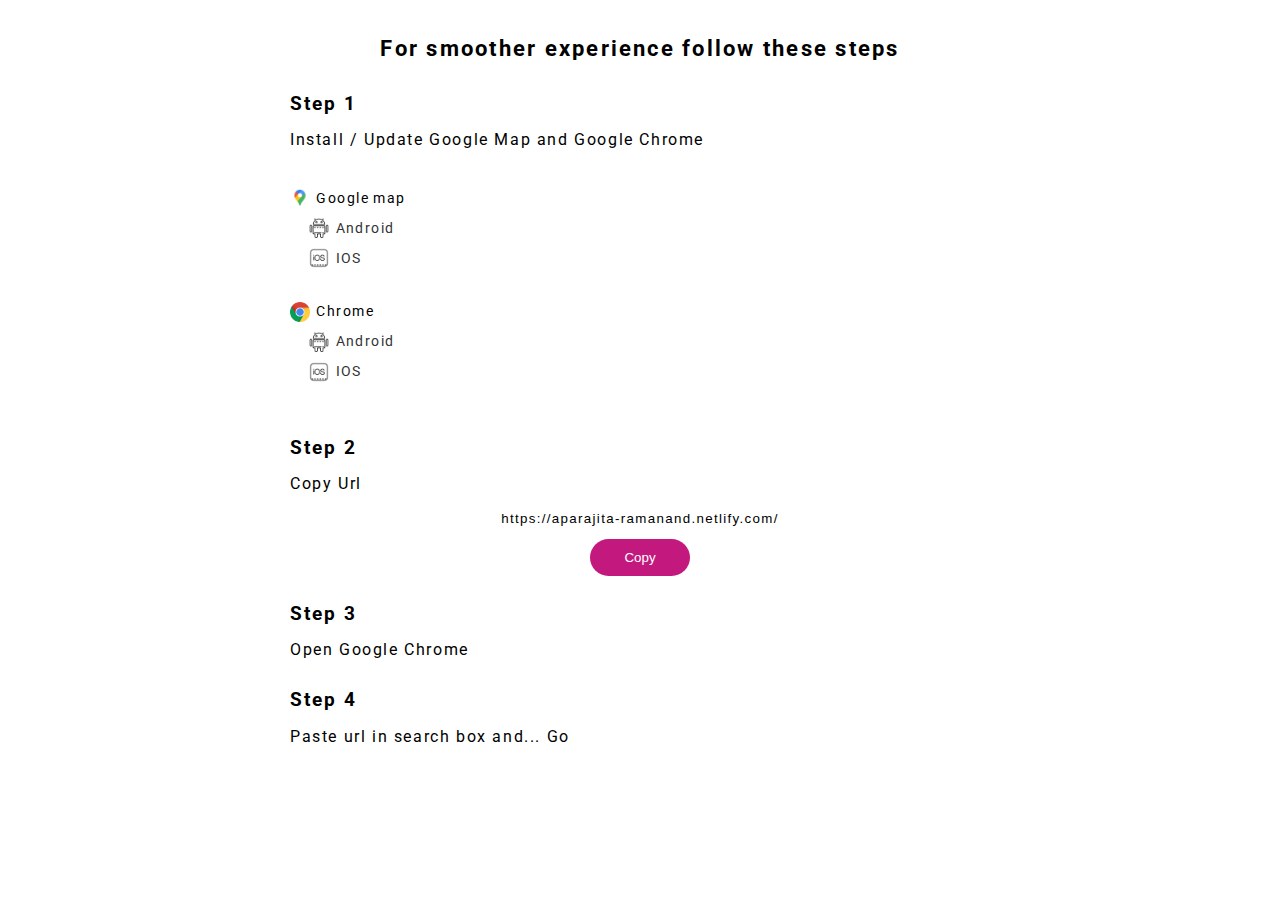
==== pages/help.html @ 49b63866 "added tips" ====
<!DOCTYPE html>
<html lang="en">

    <head>
        <meta charset="UTF-8">
        <meta name="viewport" content="width=device-width, initial-scale=1, minimum-scale=1, maximum-scale=1">
        <link rel="icon" href="/img/swastik.webp" type="image/x-icon">
        <!-- Chrome, Firefox OS and Opera -->
        <meta name="theme-color" content="#C3197F">

        <!-- Windows Phone -->
        <meta name="msapplication-navbutton-color" content="#C3197F">

        <!-- iOS Safari -->
        <meta name="apple-mobile-web-app-status-bar-style" content="#C3197F">





        <link rel="stylesheet" href="/css/styles.css">
        <title>Tips</title>
    </head>

    <body class="font-roboto">
        <div class="tips">
            <h1>For smoother experience follow these steps
            </h1>


            <!-- step 1 -->
            <div class="step">
                <h2>Step 1</h2>
                <h3>Install / Update Google Map and Google Chrome</h3>


                <div class='downloads'>
                    <div class='download_links'>
                        <!--map-->
                        <p><img src="../img/map.png" alt="">Google map</p>
                        <p class="indent"><img src="../img/android.png" alt=""><a target="_blank"
                                href="https://play.google.com/store/apps/details?id=com.google.android.apps.maps&hl=en_IN">Android</a>
                        </p>
                        <p class="indent"><img src="../img/ios.png" alt=""><a target="_blank"
                                href="https://apps.apple.com/us/app/google-maps-transit-food/id585027354">IOS</a>
                        </p>
                    </div>


                    <div class='download_links'>
                        <!-- Chrome-->
                        <p><img src="../img/chrome.png" alt="">Chrome</p>
                        <p class="indent"><img src="../img/android.png" alt=""><a target="_blank"
                                href="https://play.google.com/store/apps/details?id=com.android.chrome&hl=en_IN">Android</a>
                        </p>
                        <p class="indent"><img src="../img/ios.png" alt=""><a target="_blank"
                                href="https://apps.apple.com/us/app/apple-store/id535886823">IOS</a>
                        </p>
                    </div>
                </div>
            </div>
            <!-- step 1 end -->

            <!-- step 2  -->
            <div class='step step2'>
                <h2>Step 2</h2>
                <h3>Copy Url</h3>
                <div>

                    <input type="text" value="https://aparajita-ramanand.netlify.com/" id="copyurl">
                    <button class="copybutton">Copy</button>
                </div>
            </div>
            <!-- step 2 end -->


            <!-- step 3 -->
            <div class="step">
                <h2>Step 3</h2>
                <h3>Open Google Chrome</h3>
            </div>
            <!-- step 3 end -->


            <!-- step 4 -->
            <div class='step'>
                <h2>Step 4</h2>
                <h3>Paste url in search box and... Go</h3>
            </div>
            <!-- step 4 end -->




        </div>


        <script src="../js/copy.js"></script>
    </body>

</html>
---- css/styles.css ----
@import url('https://fonts.googleapis.com/css?family=Great+Vibes&display=swap');
@import url('https://fonts.googleapis.com/css?family=Roboto:300,400&display=swap');

* {
    margin: 0;
    padding: 0;
    box-sizing: border-box;
}

.margin-left {
    margin-left: .5rem;
    margin-bottom: .5rem;
}

.margin-bottom {
    margin-bottom: 5rem;
}

.fb-comments {
    position: relative;

}

.fb-comments::after {
    content: '';
    display: block;
    position: absolute;
    width: 100%;
    height: 35px;
    bottom: 0;
    background: #fff;
    border-top: 3px solid #ffff;
}

.comment {
    max-width: 1024px;

    width: 98%;
    margin: auto;
    margin-top: 5rem;

    margin-bottom: 2rem;
}


.pink {
    color: #C3197F;
}

.bold {
    font-weight: bolder;
    letter-spacing: 0.11em;
}

.heading {
    text-align: center;

}

.font-great-vibes {
    font-family: 'Great Vibes';
    ;
}

.font-roboto {
    font-family: 'Roboto';
}

.heading h1 {
    letter-spacing: 0.1em;
    margin-bottom: 10px;
    font-size: 3rem;
    margin-top: 4rem;
}

.headline {
    width: 300px;
}



.landing-page {
    position: relative;
    height: 100vh;
    width: 100%;
    background-image: url('/img/landing.webp');
    background-repeat: no-repeat;
    background-attachment: fixed;
    background-position: 81% 50%;
    background-size: cover;
    display: flex;
    flex-direction: column;
    justify-content: center;
    overflow: hidden;
}

.landing-page::after {
    content: '';
    position: absolute;
    width: 100%;
    height: 100%;
    top: 0;
    left: 0;
    right: 0;
    bottom: 0;
    background-color: rgba(0, 0, 0, 0.4);
    z-index: 1;
}




.landing-page h1,
.landing-page h2,
.landing-page p {
    text-align: center;
    color: #fff;
    z-index: 2;
    font-family: 'Great Vibes';
    letter-spacing: 0.1em;
    font-weight: 400;
}

.landing-page h1 {
    font-size: 5rem;
}

.landing-page p {
    font-size: 3rem;
    margin-top: 1.5rem;
}

.wave {
    z-index: 10;
    position: absolute;
    bottom: 0%;
    width: 100%;
}

.wave::before {
    content: '';
    position: absolute;
    bottom: -10px;
    height: 20px;
    width: 100%;
    background: #fff;
    z-index: 30;
}

.box {
    position: absolute;
    bottom: 2%;
    left: 50%;
    transform: translate(-50%, -50%);
    z-index: 20;
}

.box span {
    display: block;
    width: 25px;
    height: 25px;
    border-top: 3px solid #C3197F;
    border-left: 3px solid #C3197F;
    transform: rotate(45deg);
    margin: -5px;
    animation: animate 2s infinite;
}

.box span:nth-child(2) {
    animation-delay: -0.2s;
}

@keyframes animate {
    0% {
        opacity: 0;
        transform: rotate(45deg) translate(10px, 10px);
    }

    50% {
        opacity: 1;
    }

    100% {
        opacity: 0;
        transform: rotate(45deg) translate(-10px, -10px);
    }
}

.couple {
    width: 100%;
    position: relative;
}

.couple-info {
    display: flex;
    height: 100%;
    align-items: center;
    justify-content: space-around;
    max-width: 1000px;
    margin: 10rem auto 5rem;
}

.couple-info div {
    /* margin: 1rem; */
    text-align: center;
}

.groom-image,
.bride-image {
    width: 350px;
    height: 450px;
    overflow: hidden;
    border-radius: 50%;
    margin-bottom: 1rem;
    user-select: none;
}

.groom-image img,
.bride-image img {
    width: 100%;
}

.couple-info h1 {
    font-family: 'Great Vibes';
    letter-spacing: 0.1em;
    font-size: 2rem;
}

.couple-info p {
    font-family: 'Roboto', sans-serif;
    margin-top: .4rem;
    font-size: 1.3rem;
    letter-spacing: 0.04em;
}

.invite-container {
    width: 100%;
    max-width: 1024px;
    height: auto;
    margin: auto;
}

.invite {
    width: 100%;
    padding-top: 56.25%;
    background-image: url('/img/invitationbg.webp');
    background-repeat: no-repeat;
    background-position: center;
    background-size: cover;
    position: relative;
}

.invite::after {
    content: '';
    position: absolute;
    width: 100%;
    height: 100%;
    top: 0;
    left: 0;
    right: 0;
    bottom: 0;
    background-color: rgba(0, 0, 0, 0.5);
    z-index: 2;
}

.invite p {
    position: absolute;
    top: 50%;
    left: 50%;
    transform: translate(-50%, -50%);
    width: 90%;
    text-align: center;
    font-size: 2.6rem;
    line-height: 3.2rem;
    color: #fff;
    z-index: 3;
    letter-spacing: 0.1em;
}


.wedding-ceremoney {
    width: 100%;
    height: auto;
    margin-top: 10rem;
}

.address {
    text-align: center;
    margin-top: 4rem;
}

.address img {
    width: 100px;
    margin-bottom: .6rem;
    user-select: none;
}

.address h1 {
    margin-bottom: .4rem;
    text-align: center;
    letter-spacing: 0.05em;
    font-size: 1.6rem;
}

.address p {
    max-width: 250px;
    margin: auto;
    font-size: 1.1rem;
    letter-spacing: 0.04em;
    line-height: 1.5;
}

.address p:last-child {
    margin-bottom: 3rem;
    margin-top: .4rem;
}

.map {
    width: 100%;
    height: 80vh;
    max-width: 1024px;
    margin: auto;
}


.help {

    width: 250px;
    margin: auto;
    margin-top: .9rem;
    margin-bottom: 0;
    display: flex;
    height: 1.1rem;
    overflow: hidden;
}

.help img {
    width: 1.1rem;
}

.help a {
    padding-left: .3rem;
    text-decoration: none;
    font-size: .831rem;
    color: #333;
}

.help a:hover {
    text-decoration: underline;
}

.help a:active {
    color: inherit;
}

.our-gallery {
    margin-top: 10rem;
}

.swiper-container {
    width: 100%;
    height: auto;
    max-width: 1024px;
    margin-top: 4rem;
}

.swiper-slide {
    text-align: center;
    font-size: 18px;
    background: rgba(195, 25, 127, 0.205);

    width: 100%;
    padding-top: 56.25%;
    position: relative;

    display: -webkit-box;
    display: -ms-flexbox;
    display: -webkit-flex;
    display: flex;
    -webkit-box-pack: center;
    -ms-flex-pack: center;
    -webkit-justify-content: center;
    justify-content: center;
    -webkit-box-align: center;
    -ms-flex-align: center;
    -webkit-align-items: center;
    align-items: center;
}

.swiper-slide img {
    position: absolute;
    height: 100%;
    left: 50%;
    top: 50%;
    transform: translate(-50%, -50%);
}


/* media queries */


/* max-width: 850px */

@media only screen and (max-width: 850px) {
    .landing-page h1 {
        font-size: 4.5rem;
    }

    .landing-page p {
        font-size: 2.8rem;
        margin-top: 1.4rem;
    }
}



/* max-width: 775px */
@media only screen and (max-width: 775px) {
    .landing-page h1 {
        font-size: 4rem;
    }

    .landing-page p {
        font-size: 2.5rem;
        margin-top: 1.3rem;
    }


    .heading h1 {
        font-size: 2.8rem;
    }

    .headline {
        width: 280px;
    }

    .groom-image,
    .bride-image {
        width: 325px;
        height: 425px;
    }

    .couple-info h1 {
        font-size: 1.8rem;
    }

    .couple-info p {
        margin-top: .3rem;
        font-size: 1.2rem;
    }

    .invite p {
        font-size: 2.4rem;
    }


    .address img {
        width: 80px;
    }

    .address h1 {
        font-size: 1.8rem;
        margin-bottom: .38rem;
    }

    .address p {
        font-size: 1.1rem;
    }

    .address p:last-child {
        margin-bottom: 3rem;
        margin-top: .38rem;

    }
}

/* max-width: 745px */
@media only screen and (max-width: 745px) {


    .landing-page h1 {
        width: 90%;
        margin-left: auto;
        margin-right: auto;
    }

    .landing-page p {
        display: none;
    }

    .heading h1 {
        font-size: 2.6rem;
    }

    .headline {
        width: 270px;
    }

    .groom-image,
    .bride-image {
        width: 300px;
        height: 400px;
    }


    .landing-page {
        background-attachment: scroll;
        height: 88vh
    }

    .couple {
        margin-top: 18vh;
    }


}

/* max-width: 710px */
@media only screen and (max-width: 710px) {
    .landing-page h1 {
        font-size: 3.5rem;
    }

    .landing-page p {
        font-size: 2.2rem;
        margin-top: 1.2rem;
    }


    .heading h1 {
        font-size: 2.6rem;
    }

    .headline {
        width: 270px;
    }

    .couple-info {
        flex-direction: column;
    }

    .groom {
        margin-bottom: 4rem;
    }

    .groom-image,
    .bride-image {
        width: 280px;
        height: 360px;
    }
}

/* max-width: 639px */
@media only screen and (max-width: 639px) {
    .swiper-slide {
        padding-top: 75%;
    }



}

/* max-width: 600px */
@media only screen and (max-width: 600px) {
    .landing-page h1 {
        font-size: 3.3rem;
    }


    .heading h1 {
        font-size: 2.4rem;
    }

    .headline {
        width: 250px;
    }

    .couple-info {
        margin: 7rem auto 4rem;
    }

    .groom-image,
    .bride-image {
        width: 260px;
        height: 350px;
    }

    .couple-info h1 {
        font-size: 1.7rem;
    }

    .couple-info p {
        margin-top: .3rem;
        font-size: 1.1rem;
    }

    .invite p {
        font-size: 2.2rem;
        line-height: 2.6rem;
    }

    .address img {
        width: 75px;
    }

    .address h1 {
        font-size: 1.6rem;
    }

    .address p {
        font-size: 1rem;
    }

}



/* max-width: 558px */
@media only screen and (max-width: 558px) {
    .invite p {
        width: 95%;
    }

}


/* max-width: 530px */
@media only screen and (max-width: 530px) {

    .invite {
        padding-top: 75%;
    }

    .invite p {
        width: 98%;
    }
}



/* max-width: 514px */
@media only screen and (max-width: 514px) {

    .heading h1 {
        font-size: 2.2rem;
    }

    .headline {
        width: 250px;
    }

    .groom-image,
    .bride-image {
        width: 250px;
        height: 330px;
    }

    .couple-info h1 {
        font-size: 1.5rem;
    }

    .couple-info p {
        margin-top: .3rem;
        font-size: 1rem;
    }

    .invite p {
        font-size: 2rem;
    }


    .address h1 {
        font-size: 1.5rem;
    }
}



/* max-width: 450px */
@media only screen and (max-width: 450px) {

    .wedding-ceremoney,
    .our-gallery {
        margin-top: 8rem;
    }
}


/* max-width: 414px */
@media only screen and (max-width: 414px) {
    .landing-page h1 {
        /* font-size: 3.5rem; */
        font-size: 3.1rem;
    }

    .heading h1 {
        font-size: 2rem;
    }

    .headline {
        width: 230px;
    }

    .couple-info {
        margin: 6rem auto 4rem;
    }

    .couple-info h1 {
        font-size: 1.4rem;
    }

    .invite p {
        font-size: 1.8rem;
    }

    .address h1 {
        font-size: 1.3rem;
    }

    .wedding-ceremoney,
    .our-gallery {
        margin-top: 7rem;
    }
}

/* max-width: 411px */
@media only screen and (max-width: 411px) {
    .couple-info {
        margin: 5rem auto 4rem;
    }
}


/* max-width: 365px */
@media only screen and (max-width: 365px) {
    .landing-page h1 {
        font-size: 2.9rem;
    }

    .heading h1 {
        font-size: 1.8rem;
    }

    .headline {
        width: 210px;
    }

    .groom-image,
    .bride-image {
        width: 225px;
        height: 300px;
    }

    .couple-info p {
        margin-top: .15rem;
        font-size: 1rem;
    }

    .invite p {
        font-size: 1.6rem;
    }

    .address h1 {
        font-size: 1.2rem;
    }
}

/* max-width: 340px */
@media only screen and (max-width: 340px) {
    .landing-page h1 {
        font-size: 2.5rem;
    }

    .heading h1 {
        font-size: 1.5rem;
        margin-bottom: 8px;
    }

    .headline {
        width: 190px;
    }

    .couple-info {
        margin: 5rem auto 3.5rem;
    }

    .couple-info h1 {
        font-size: 1.4rem;
    }

    .couple-info p {
        font-size: .9rem;
    }

    .bride {
        margin-bottom: 2.5rem;
    }

    .address h1 {
        font-size: 1rem;
    }

    /* .address p {
        font-size: .9rem;
    }
    .address p:last-child {
        font-size: .95rem;
    } */
}

/* max-width: 320px */
@media only screen and (max-width: 320px) {
    .landing-page h1 {
        font-size: 2.3rem;
    }

    .heading h1 {
        font-size: 1.3rem;
    }

    .headline {
        width: 150px;
    }

    .groom-image,
    .bride-image {
        width: 200px;
        height: 250px;
    }


    .couple-info h1 {
        font-size: 1.1rem;
    }

    .couple-info p {
        font-size: .9rem;
    }

    .address p {
        font-size: .9rem;
        width: 210px;
    }
}

/* max-width: 300px */
@media only screen and (max-width: 300px) {
    .landing-page h1 {
        font-size: 1.5rem;
    }

    .box {
        display: none;
    }
}

/* max-width: 275px */
@media only screen and (max-width: 275px) {
    .invite-container {
        display: none;
    }

    .our-gallery {
        display: none;
    }
}

.border {
    max-width: 900px;
    width: 85%;
    border-top: 1px solid #B8B9BE;
    margin: auto;
    margin-bottom: 5px;
}

footer {
    text-align: center;
}

footer a {
    text-decoration: none;
}

footer a:hover {
    text-decoration: underline;
}

footer p {
    font-size: .8rem;
    margin-bottom: 2px;
}





.tips {
    max-width: 700px;
    width: 90%;
    margin: auto;
    margin-top: 2rem;
    overflow: hidden;
}

.step {
    margin-bottom: 1.5rem;
}


.tips h1,
h2,
h3,
p {
    letter-spacing: .1em;
    line-height: 1.5;
}

.tips h1 {
    font-size: 1.4rem;
    text-align: center;
    margin-bottom: 1.5rem;

}

.tips h2 {
    font-size: 1.2rem;
    margin-bottom: .6rem;
}

.tips h3 {
    font-size: 1rem;
    margin-bottom: .5rem;
    font-weight: 400;
}

.tips p {
    font-size: .9rem;
}

.tips a {
    font-size: .89rem;
    text-decoration: none;
    color: #333;
}

.tips a:hover {
    text-decoration: underline;
}

.tips img {
    width: 35px;
}

.downloads {
    display: flex;
    width: 100%;
    height: 250px;
    flex-direction: column;
    justify-content: space-evenly;
}

.download_links {
    width: 50%;
    text-align: left;
}

.download_links p {
    height: 30px;
    display: flex;
    align-items: center;
}

.download_links p img {
    width: 20px;
    margin-right: .4rem;
}

.indent {
    margin-left: 1.2rem;
}

.indent img {
    width: 10px;
}

.step2 div {
    display: flex;
    flex-direction: column;
}

.step2 input {
    padding: .4rem;
    letter-spacing: .1em;
    outline: none;
    border: none;
    margin-bottom: .4rem;
    text-align: center;
}

.step2 button {
    width: 100px;
    margin: auto;
    padding: .7rem;
    border-radius: 20px;
    border: none;
    background: #C3197F;
    color: #fff;
}

.step button:active {
    background: rgba(195, 25, 127, 0.781);
}
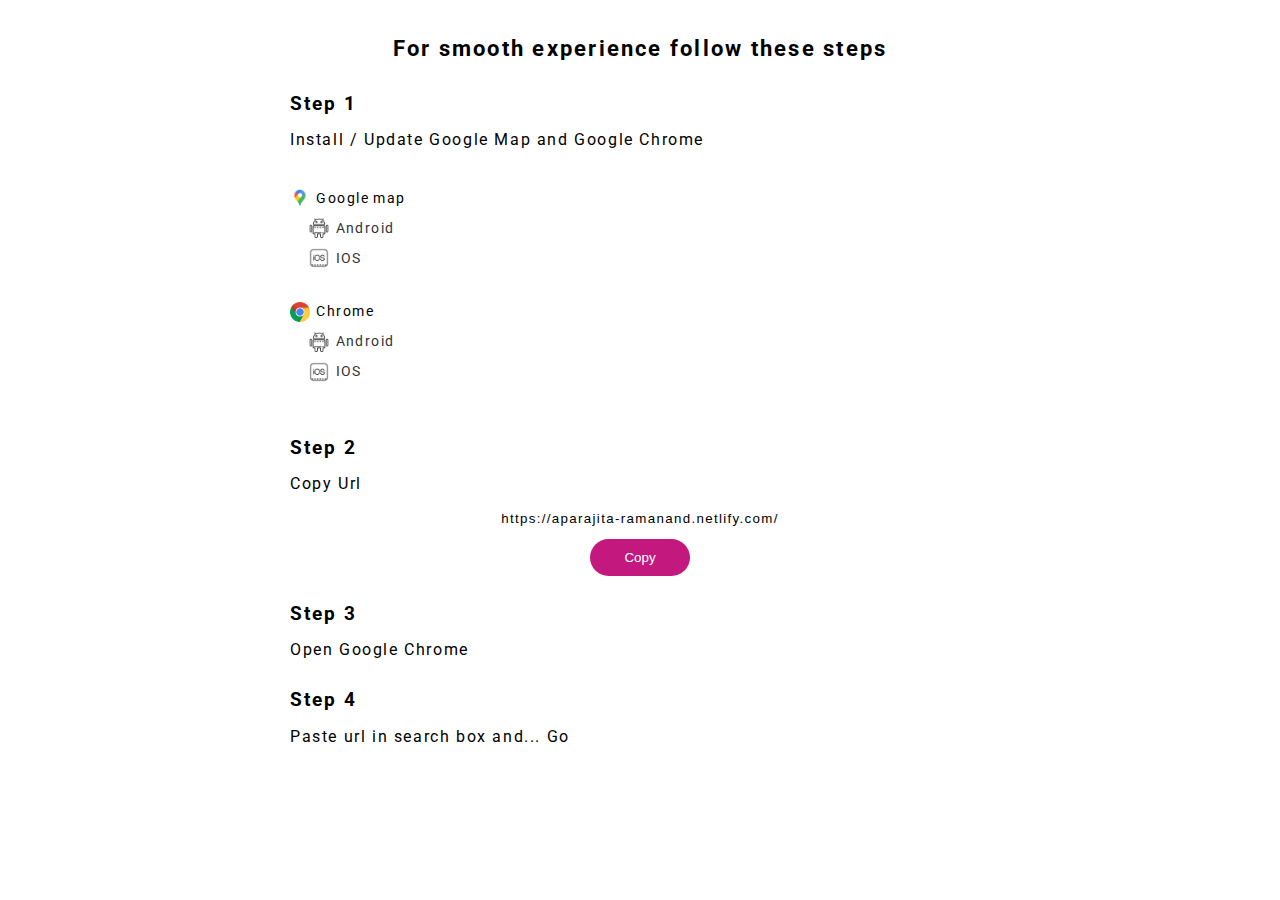
==== commit aeb27356: "added tips" ====
--- a/pages/help.html
+++ b/pages/help.html
@@ -24,7 +24,7 @@
 
     <body class="font-roboto">
         <div class="tips">
-            <h1>For smoother experience follow these steps
+            <h1>For smooth experience follow these steps
             </h1>
 
 
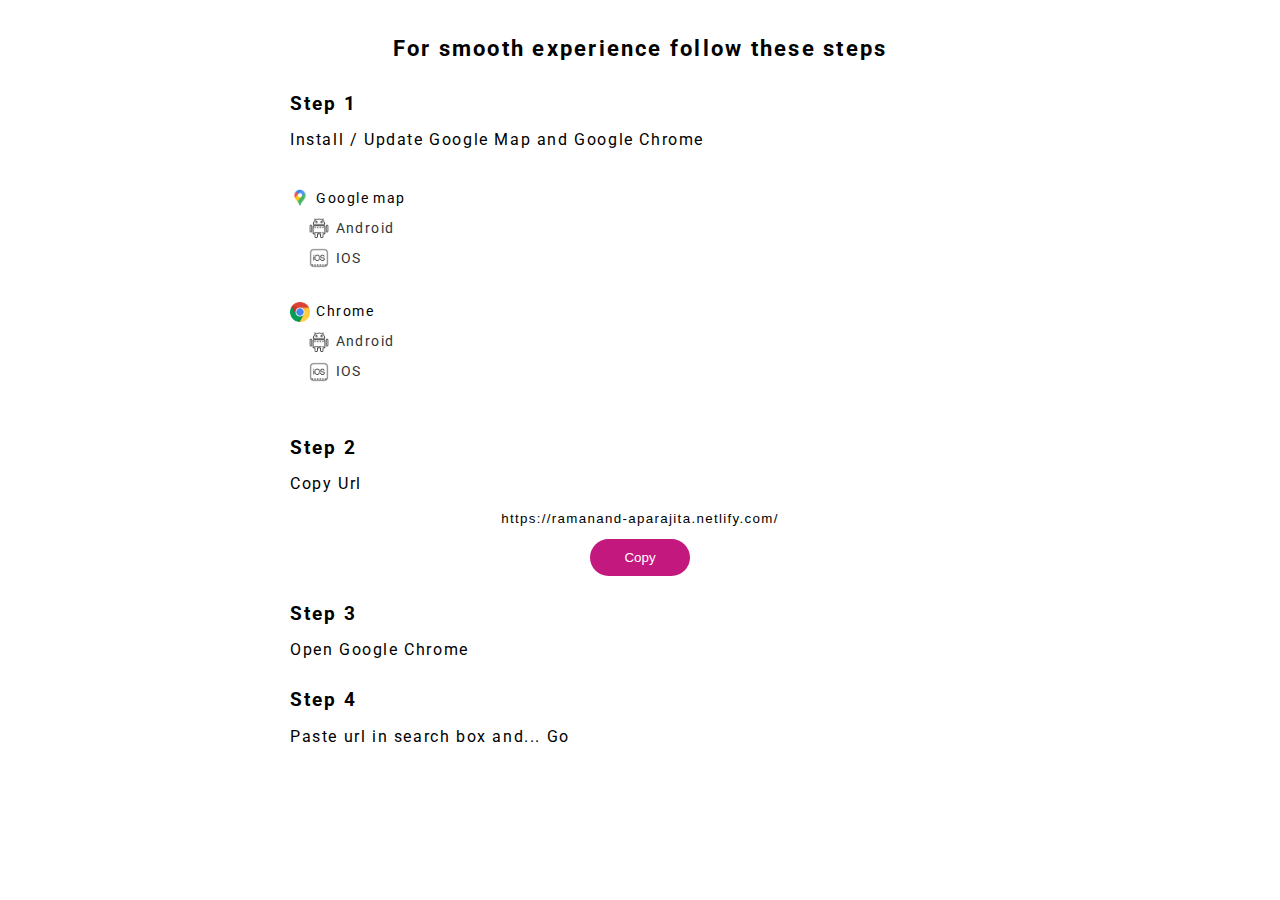
==== commit f9918c2c: "added tips" ====
--- a/pages/help.html
+++ b/pages/help.html
@@ -67,7 +67,7 @@
                 <h3>Copy Url</h3>
                 <div>
 
-                    <input type="text" value="https://aparajita-ramanand.netlify.com/" id="copyurl">
+                    <input type="text" value="https://ramanand-aparajita.netlify.com/" id="copyurl">
                     <button class="copybutton">Copy</button>
                 </div>
             </div>
--- a/css/styles.css
+++ b/css/styles.css
@@ -330,6 +330,8 @@
     margin-top: .9rem;
     margin-bottom: 0;
     display: flex;
+    justify-content: center;
+    align-items: center;
     height: 1.1rem;
     overflow: hidden;
 }
@@ -879,6 +881,7 @@
 
 footer a {
     text-decoration: none;
+    color: #333;
 }
 
 footer a:hover {
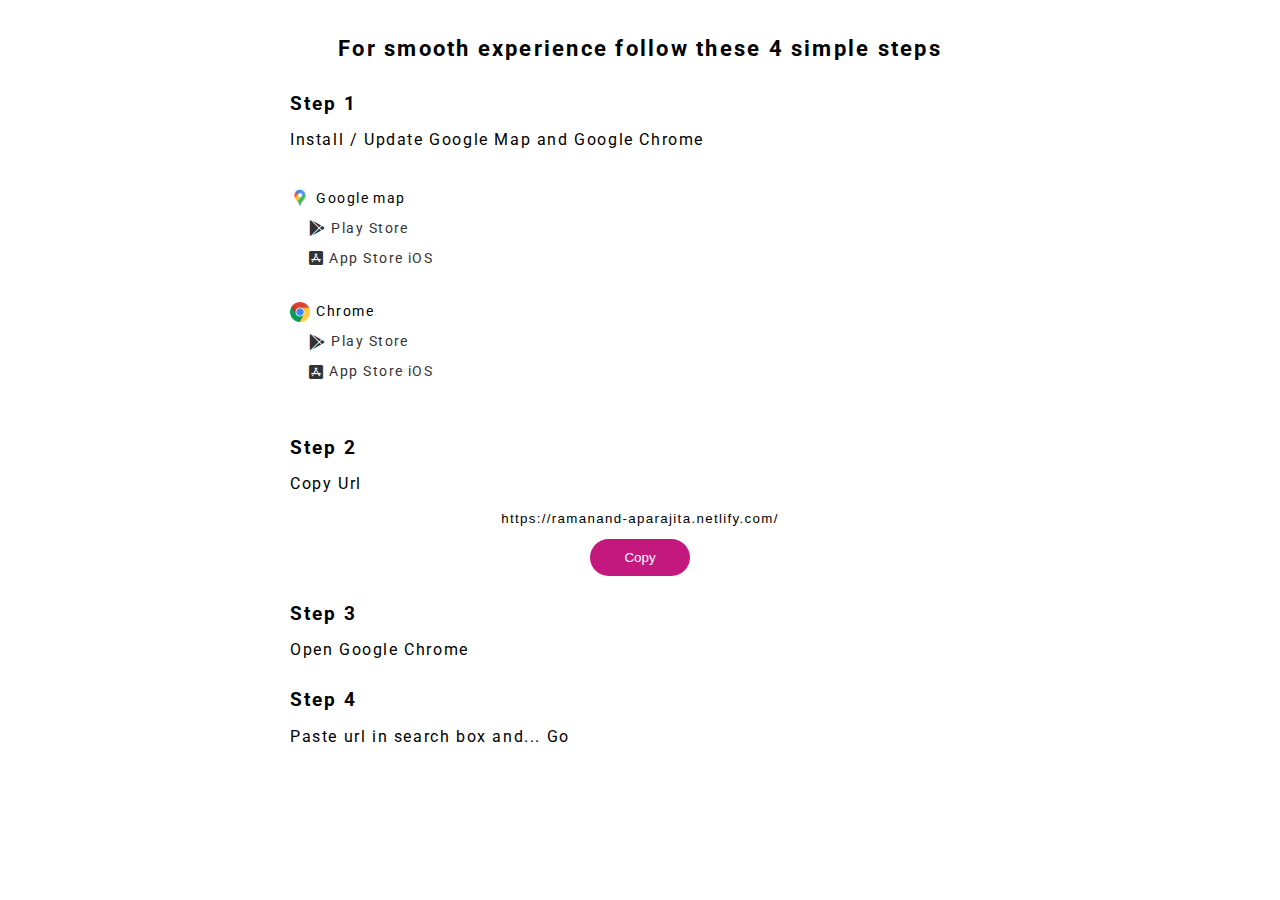
==== commit 856a371e: "added tips" ====
--- a/pages/help.html
+++ b/pages/help.html
@@ -14,7 +14,7 @@
         <!-- iOS Safari -->
         <meta name="apple-mobile-web-app-status-bar-style" content="#C3197F">
 
-
+        <link rel="stylesheet" href="https://cdnjs.cloudflare.com/ajax/libs/font-awesome/5.12.1/css/all.min.css" />
 
 
 
@@ -24,7 +24,7 @@
 
     <body class="font-roboto">
         <div class="tips">
-            <h1>For smooth experience follow these steps
+            <h1>For smooth experience follow these 4 simple steps
             </h1>
 
 
@@ -38,11 +38,13 @@
                     <div class='download_links'>
                         <!--map-->
                         <p><img src="../img/map.png" alt="">Google map</p>
-                        <p class="indent"><img src="../img/android.png" alt=""><a target="_blank"
-                                href="https://play.google.com/store/apps/details?id=com.google.android.apps.maps&hl=en_IN">Android</a>
+                        <p class="indent"><i class="fab fa-google-play"></i><a target="_blank"
+                                href="https://play.google.com/store/apps/details?id=com.google.android.apps.maps&hl=en_IN">Play
+                                Store</a>
                         </p>
-                        <p class="indent"><img src="../img/ios.png" alt=""><a target="_blank"
-                                href="https://apps.apple.com/us/app/google-maps-transit-food/id585027354">IOS</a>
+                        <p class="indent"><i class="fab fa-app-store-ios"></i><a target="_blank"
+                                href="https://apps.apple.com/us/app/google-maps-transit-food/id585027354">App Store
+                                iOS</a>
                         </p>
                     </div>
 
@@ -50,11 +52,12 @@
                     <div class='download_links'>
                         <!-- Chrome-->
                         <p><img src="../img/chrome.png" alt="">Chrome</p>
-                        <p class="indent"><img src="../img/android.png" alt=""><a target="_blank"
-                                href="https://play.google.com/store/apps/details?id=com.android.chrome&hl=en_IN">Android</a>
+                        <p class="indent"><i class="fab fa-google-play"></i><a target="_blank"
+                                href="https://play.google.com/store/apps/details?id=com.android.chrome&hl=en_IN">Play
+                                Store</a>
                         </p>
-                        <p class="indent"><img src="../img/ios.png" alt=""><a target="_blank"
-                                href="https://apps.apple.com/us/app/apple-store/id535886823">IOS</a>
+                        <p class="indent"><i class="fab fa-app-store-ios"></i><a target="_blank"
+                                href="https://apps.apple.com/us/app/apple-store/id535886823">App Store iOS</a>
                         </p>
                     </div>
                 </div>
--- a/css/styles.css
+++ b/css/styles.css
@@ -982,8 +982,10 @@
     margin-left: 1.2rem;
 }
 
-.indent img {
-    width: 10px;
+.indent i {
+    font-size: 1rem;
+    margin-right: .3rem;
+    color: #333;
 }
 
 .step2 div {
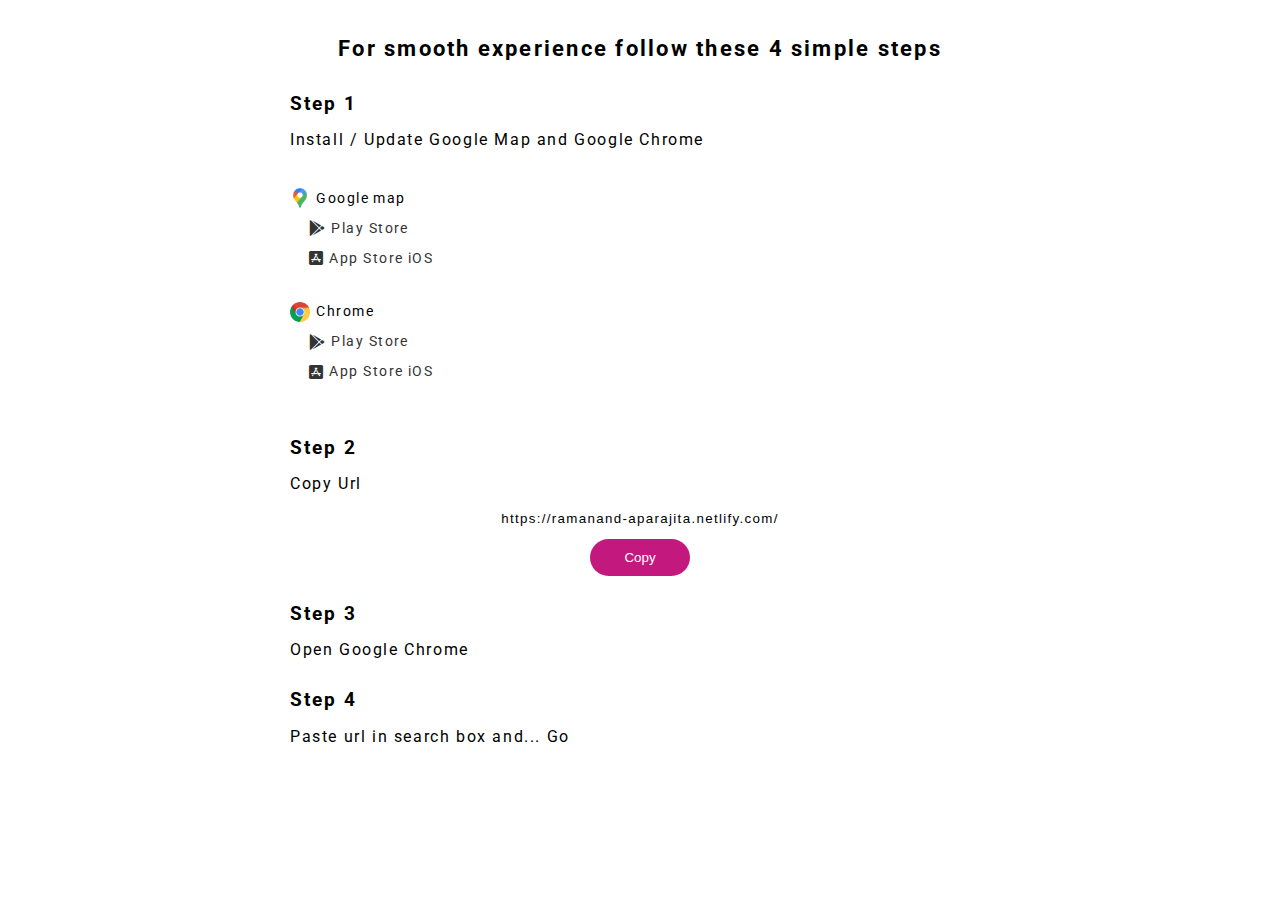
==== commit 911fedf5: "optimize" ====
--- a/pages/help.html
+++ b/pages/help.html
@@ -37,7 +37,7 @@
                 <div class='downloads'>
                     <div class='download_links'>
                         <!--map-->
-                        <p><img src="../img/map.png" alt="">Google map</p>
+                        <p><img src="../img/map.webp" alt="">Google map</p>
                         <p class="indent"><i class="fab fa-google-play"></i><a target="_blank"
                                 href="https://play.google.com/store/apps/details?id=com.google.android.apps.maps&hl=en_IN">Play
                                 Store</a>
@@ -51,7 +51,7 @@
 
                     <div class='download_links'>
                         <!-- Chrome-->
-                        <p><img src="../img/chrome.png" alt="">Chrome</p>
+                        <p><img src="../img/chrome.webp" alt="">Chrome</p>
                         <p class="indent"><i class="fab fa-google-play"></i><a target="_blank"
                                 href="https://play.google.com/store/apps/details?id=com.android.chrome&hl=en_IN">Play
                                 Store</a>
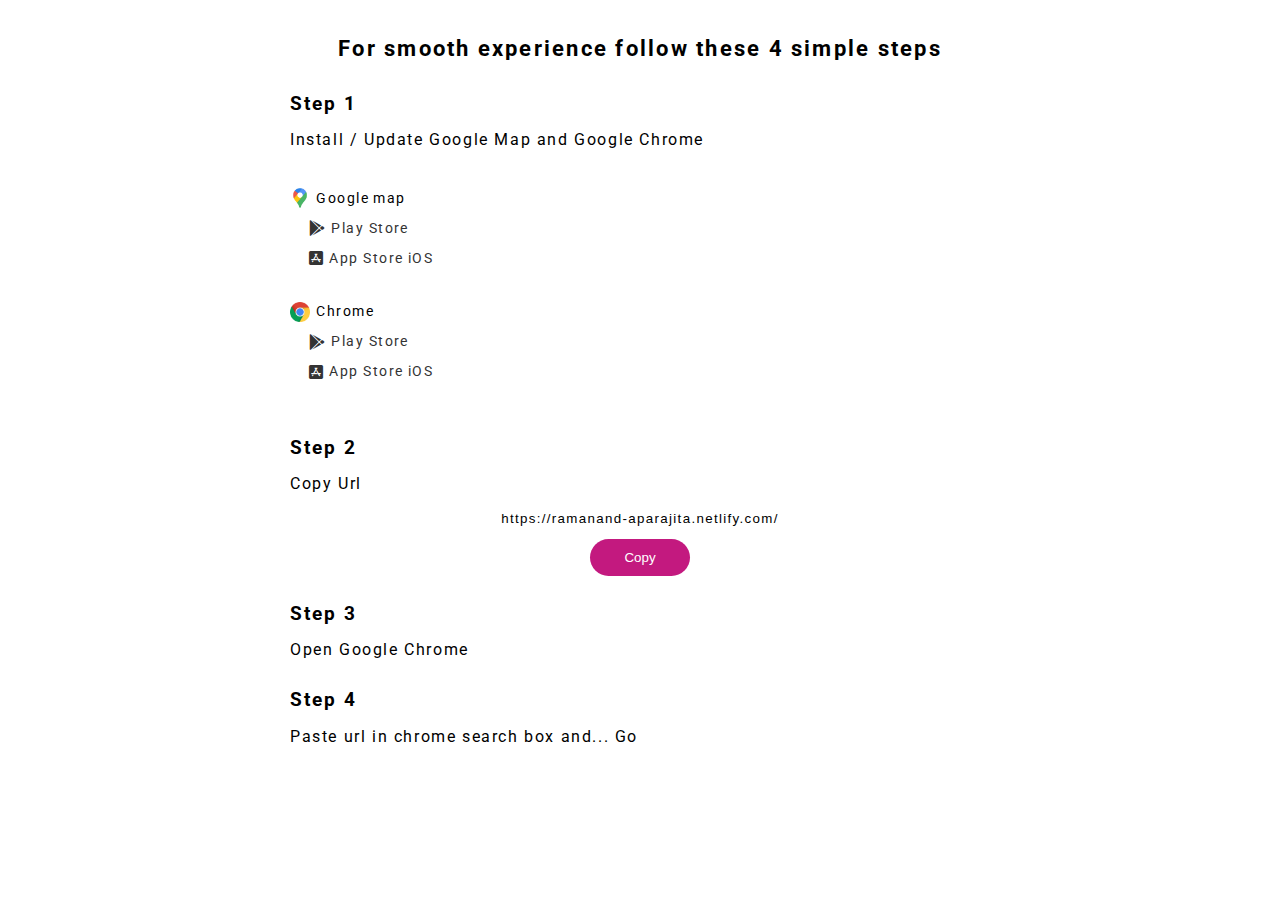
==== commit 78acd56c: "optimize" ====
--- a/pages/help.html
+++ b/pages/help.html
@@ -88,7 +88,7 @@
             <!-- step 4 -->
             <div class='step'>
                 <h2>Step 4</h2>
-                <h3>Paste url in search box and... Go</h3>
+                <h3>Paste url in chrome search box and... Go</h3>
             </div>
             <!-- step 4 end -->
 
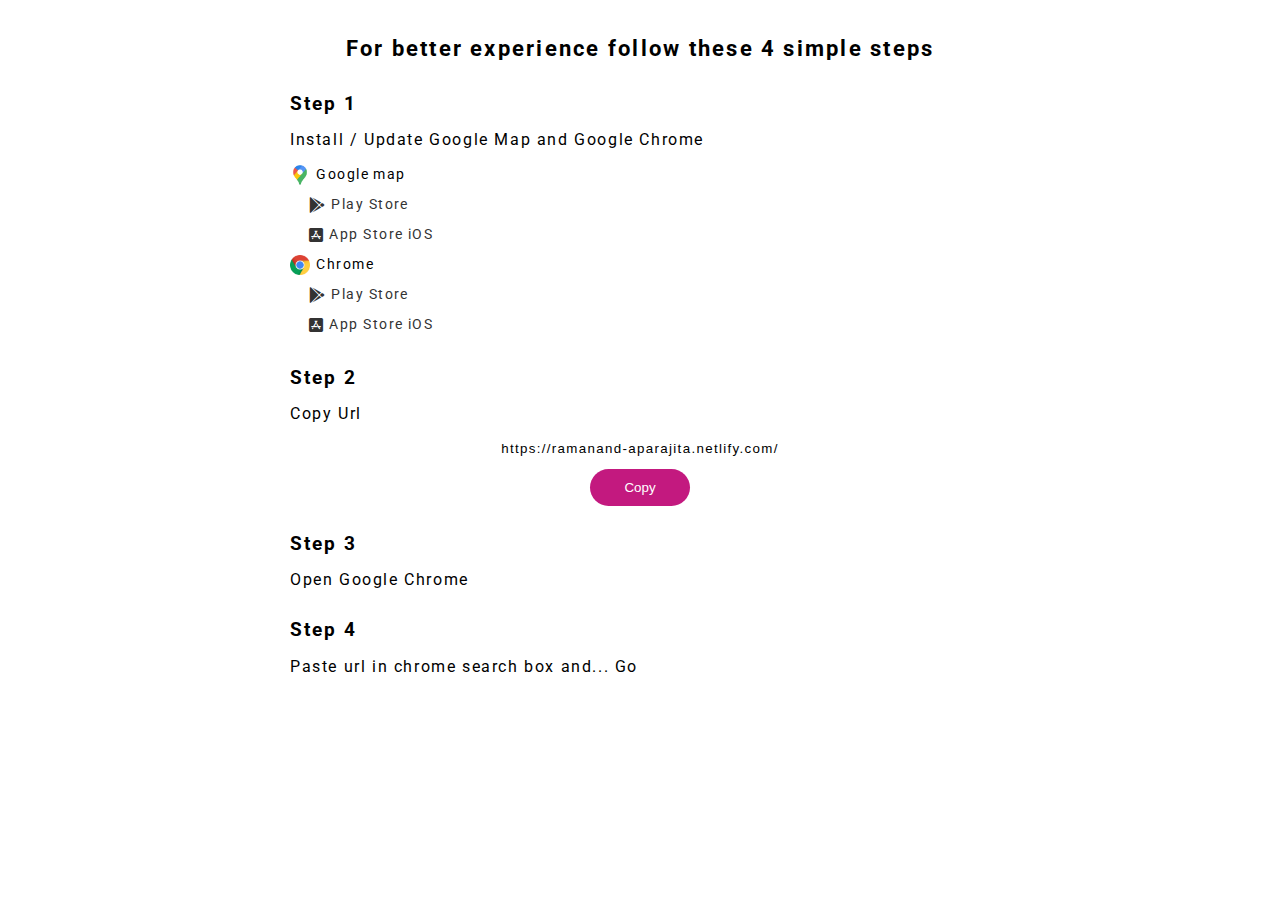
==== commit cea3e8ab: "optimize" ====
--- a/pages/help.html
+++ b/pages/help.html
@@ -24,7 +24,7 @@
 
     <body class="font-roboto">
         <div class="tips">
-            <h1>For smooth experience follow these 4 simple steps
+            <h1>For better experience follow these 4 simple steps
             </h1>
 
 
--- a/css/styles.css
+++ b/css/styles.css
@@ -957,7 +957,7 @@
 .downloads {
     display: flex;
     width: 100%;
-    height: 250px;
+    height: 180px;
     flex-direction: column;
     justify-content: space-evenly;
 }
